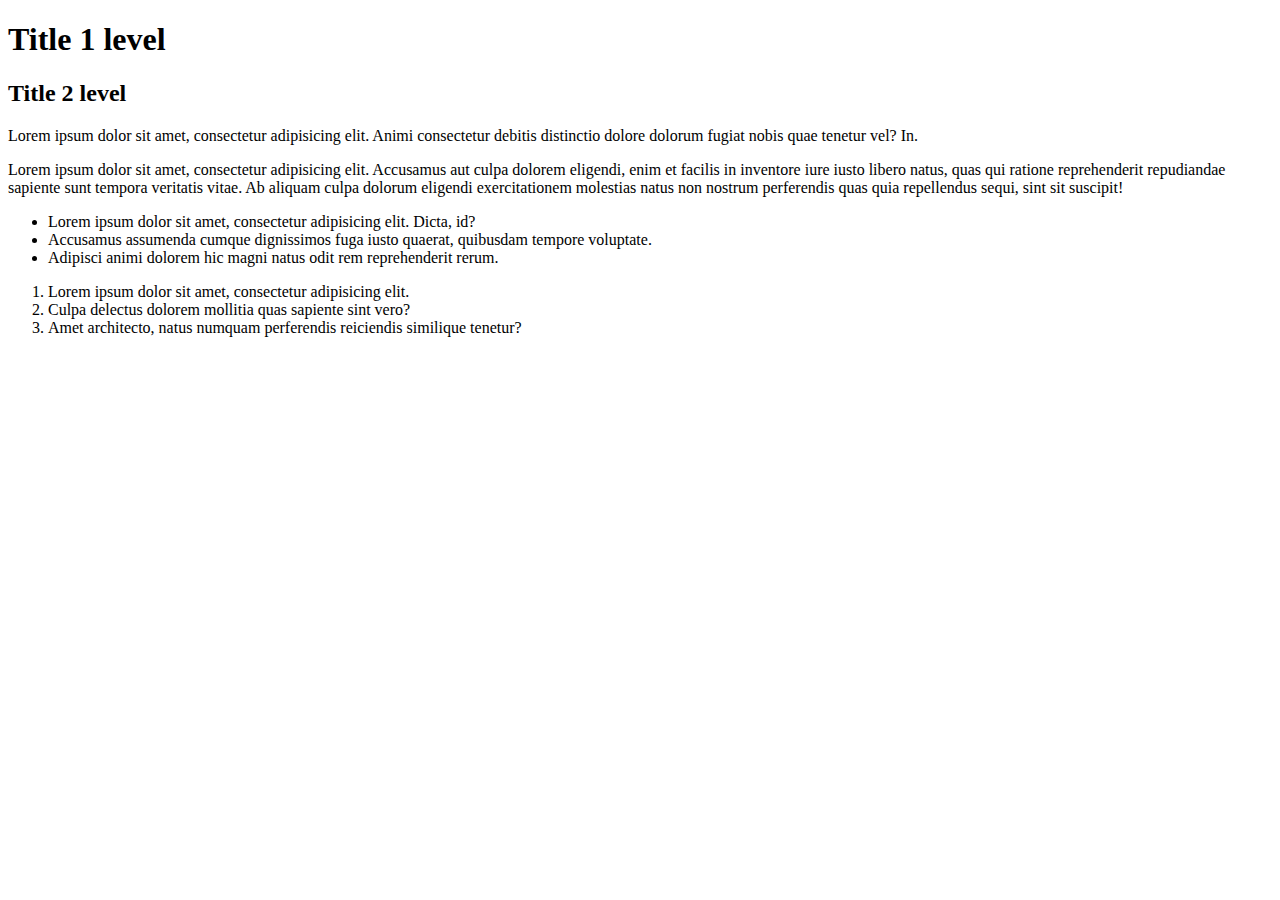
==== index.html @ 161541ea "lesson2" ====
<!DOCTYPE html>
<html lang="ru">
<head>
	<meta charset="UTF-8">
	<title>My Project</title>
	<link rel="stylesheet" type="text/css" href="css/main.css">
	<script type="text/js" src="js/main.js"></script>
</head>
<body>
<div id='main'>
	<h1>Title 1 level</h1>
	<h2>Title 2 level</h2>
	<p>Lorem ipsum dolor sit amet, consectetur adipisicing elit. Animi consectetur debitis distinctio dolore dolorum fugiat nobis quae tenetur vel? In.</p>
	<span>Lorem ipsum dolor sit amet, consectetur adipisicing elit. Accusamus aut culpa dolorem eligendi, enim et facilis in inventore iure iusto libero natus, quas qui ratione reprehenderit repudiandae sapiente sunt tempora veritatis vitae. Ab aliquam culpa dolorum eligendi exercitationem molestias natus non nostrum perferendis quas quia repellendus sequi, sint sit suscipit!</span>
	<ul>
		<li>Lorem ipsum dolor sit amet, consectetur adipisicing elit. Dicta, id?</li>
		<li>Accusamus assumenda cumque dignissimos fuga iusto quaerat, quibusdam tempore voluptate.</li>
		<li>Adipisci animi dolorem hic magni natus odit rem reprehenderit rerum.</li>
	</ul>
	<ol>
		<li>Lorem ipsum dolor sit amet, consectetur adipisicing elit.</li>
		<li>Culpa delectus dolorem mollitia quas sapiente sint vero?</li>
		<li>Amet architecto, natus numquam perferendis reiciendis similique tenetur?</li>
	</ol>

</div>
</body>
</html>
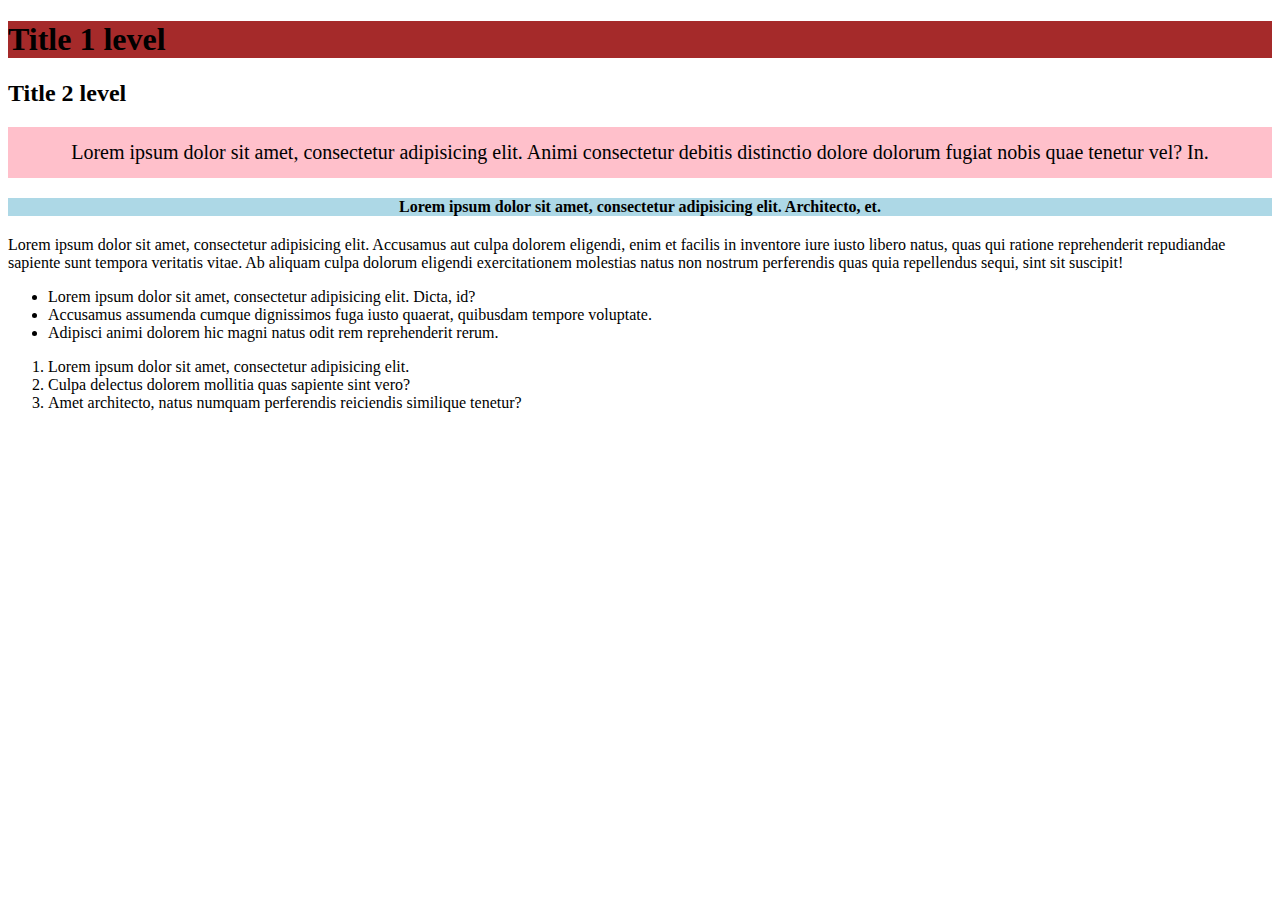
==== commit c77784fa: "lesson2" ====
--- a/index.html
+++ b/index.html
@@ -3,14 +3,15 @@
 <head>
 	<meta charset="UTF-8">
 	<title>My Project</title>
-	<link rel="stylesheet" type="text/css" href="css/main.css">
+	<link rel="stylesheet" type="text/css" href="style.css">
 	<script type="text/js" src="js/main.js"></script>
 </head>
 <body>
 <div id='main'>
 	<h1>Title 1 level</h1>
 	<h2>Title 2 level</h2>
-	<p>Lorem ipsum dolor sit amet, consectetur adipisicing elit. Animi consectetur debitis distinctio dolore dolorum fugiat nobis quae tenetur vel? In.</p>
+	<p class="first-paragraph">Lorem ipsum dolor sit amet, consectetur adipisicing elit. Animi consectetur debitis distinctio dolore dolorum fugiat nobis quae tenetur vel? In.</p>
+	<p class="second-paragraph">Lorem ipsum dolor sit amet, consectetur adipisicing elit. Architecto, et.</p>
 	<span>Lorem ipsum dolor sit amet, consectetur adipisicing elit. Accusamus aut culpa dolorem eligendi, enim et facilis in inventore iure iusto libero natus, quas qui ratione reprehenderit repudiandae sapiente sunt tempora veritatis vitae. Ab aliquam culpa dolorum eligendi exercitationem molestias natus non nostrum perferendis quas quia repellendus sequi, sint sit suscipit!</span>
 	<ul>
 		<li>Lorem ipsum dolor sit amet, consectetur adipisicing elit. Dicta, id?</li>
@@ -25,4 +26,4 @@
 
 </div>
 </body>
-</html>+</html>
--- a/style.css
+++ b/style.css
@@ -0,0 +1,25 @@
+h1{
+    background: brown;
+}
+
+p{
+    font-family: Century, serif;
+    text-align: center;
+
+}
+
+.first-paragraph{
+    background: pink;
+    font-size: 20px;
+    padding: 14px 0px;
+}
+
+.second-paragraph{
+    background: lightblue;
+    font-weight: 600;
+    margin: 20px 0px;
+}
+
+#main{
+    display: block;
+}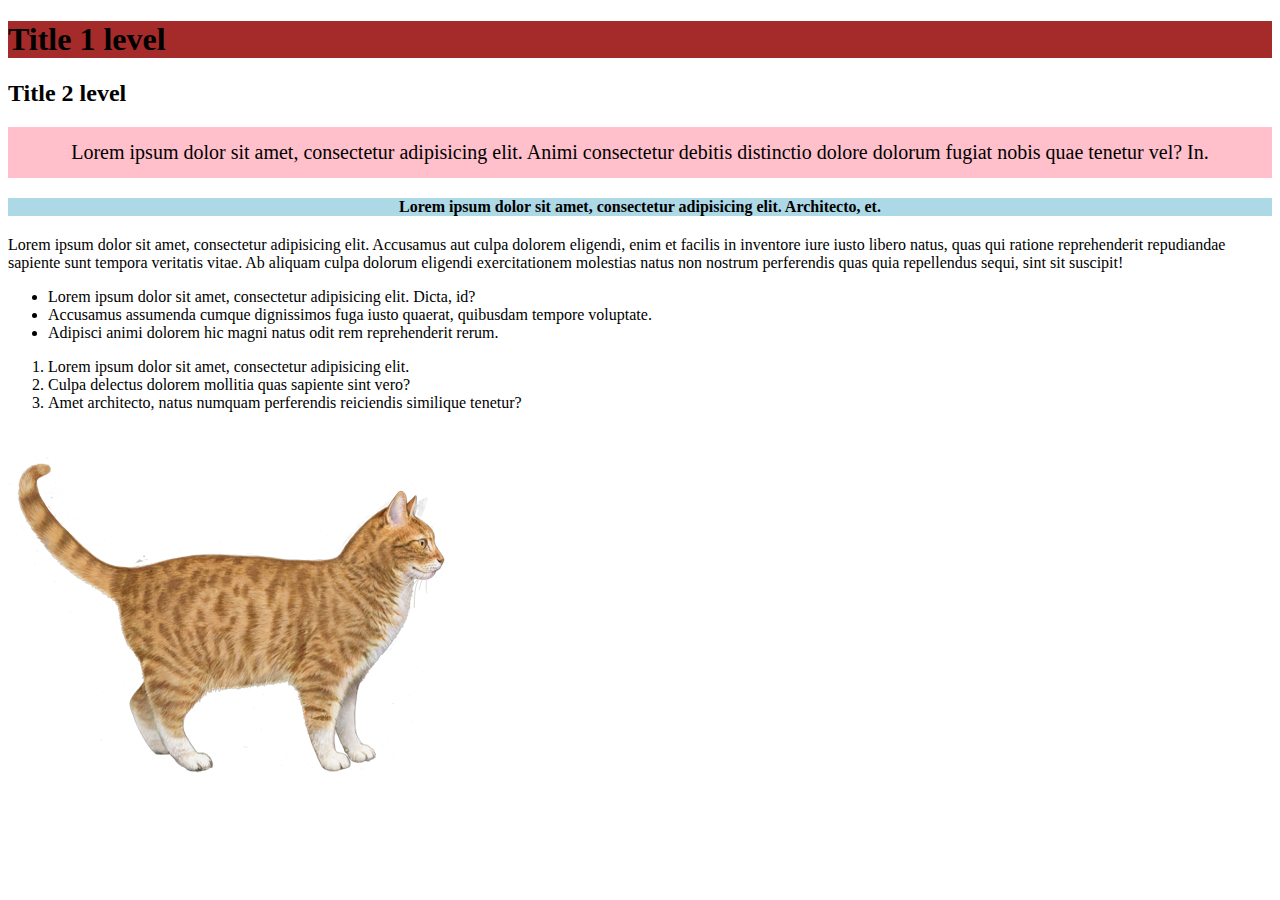
==== commit 0f76d71c: "homework" ====
--- a/index.html
+++ b/index.html
@@ -23,6 +23,7 @@
 		<li>Culpa delectus dolorem mollitia quas sapiente sint vero?</li>
 		<li>Amet architecto, natus numquam perferendis reiciendis similique tenetur?</li>
 	</ol>
+	<img src="cat.png" alt="Cat">
 
 </div>
 </body>
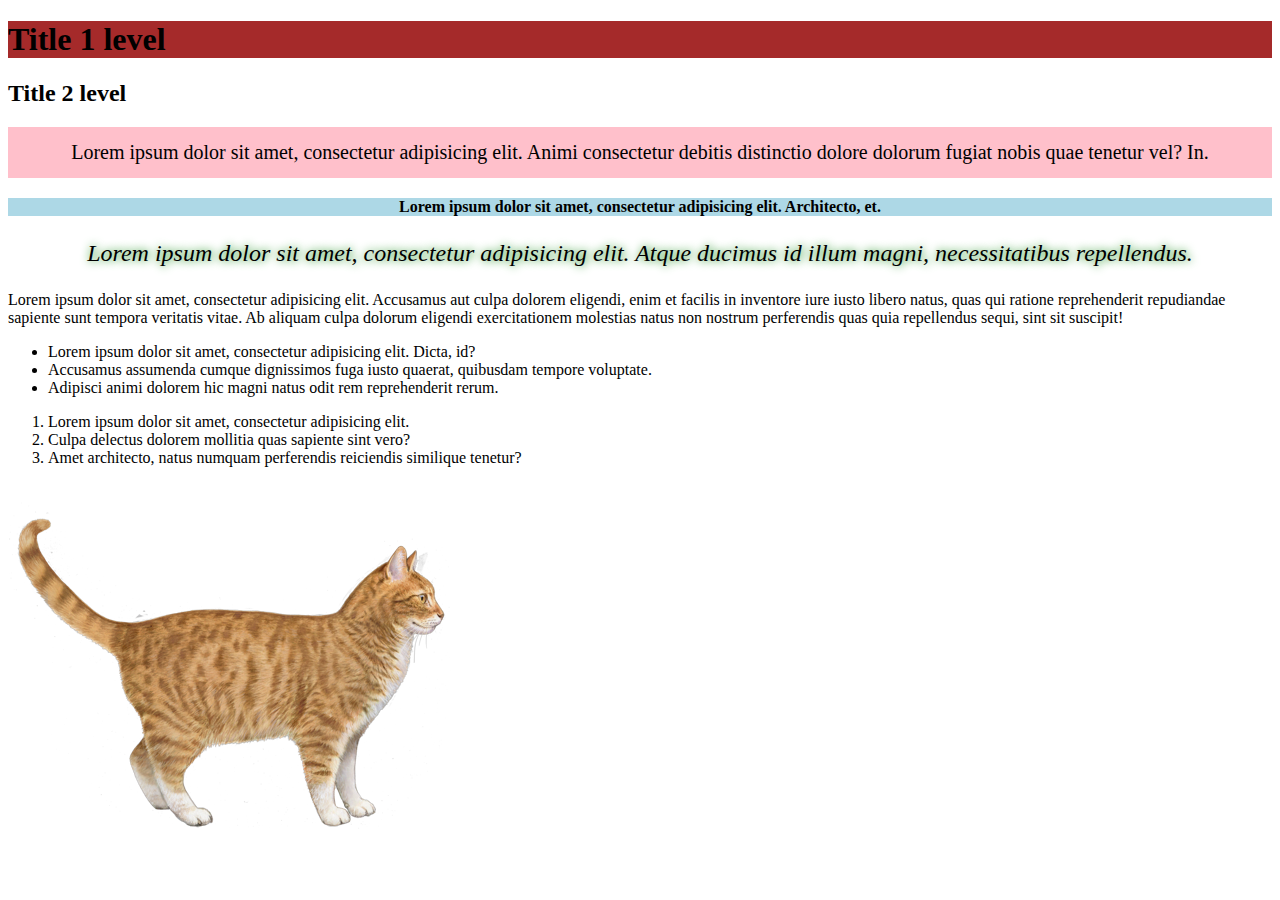
==== commit 6e91b731: "homework" ====
--- a/index.html
+++ b/index.html
@@ -12,6 +12,7 @@
 	<h2>Title 2 level</h2>
 	<p class="first-paragraph">Lorem ipsum dolor sit amet, consectetur adipisicing elit. Animi consectetur debitis distinctio dolore dolorum fugiat nobis quae tenetur vel? In.</p>
 	<p class="second-paragraph">Lorem ipsum dolor sit amet, consectetur adipisicing elit. Architecto, et.</p>
+	<p class="third-paragraph">Lorem ipsum dolor sit amet, consectetur adipisicing elit. Atque ducimus id illum magni, necessitatibus repellendus.</p>
 	<span>Lorem ipsum dolor sit amet, consectetur adipisicing elit. Accusamus aut culpa dolorem eligendi, enim et facilis in inventore iure iusto libero natus, quas qui ratione reprehenderit repudiandae sapiente sunt tempora veritatis vitae. Ab aliquam culpa dolorum eligendi exercitationem molestias natus non nostrum perferendis quas quia repellendus sequi, sint sit suscipit!</span>
 	<ul>
 		<li>Lorem ipsum dolor sit amet, consectetur adipisicing elit. Dicta, id?</li>
--- a/style.css
+++ b/style.css
@@ -20,6 +20,9 @@
     margin: 20px 0px;
 }
 
-#main{
-    display: block;
+.third-paragraph {
+    font-style: italic;
+    text-align: center;
+    font-size: 24px;
+    text-shadow: green 1px 0 10px;
 }